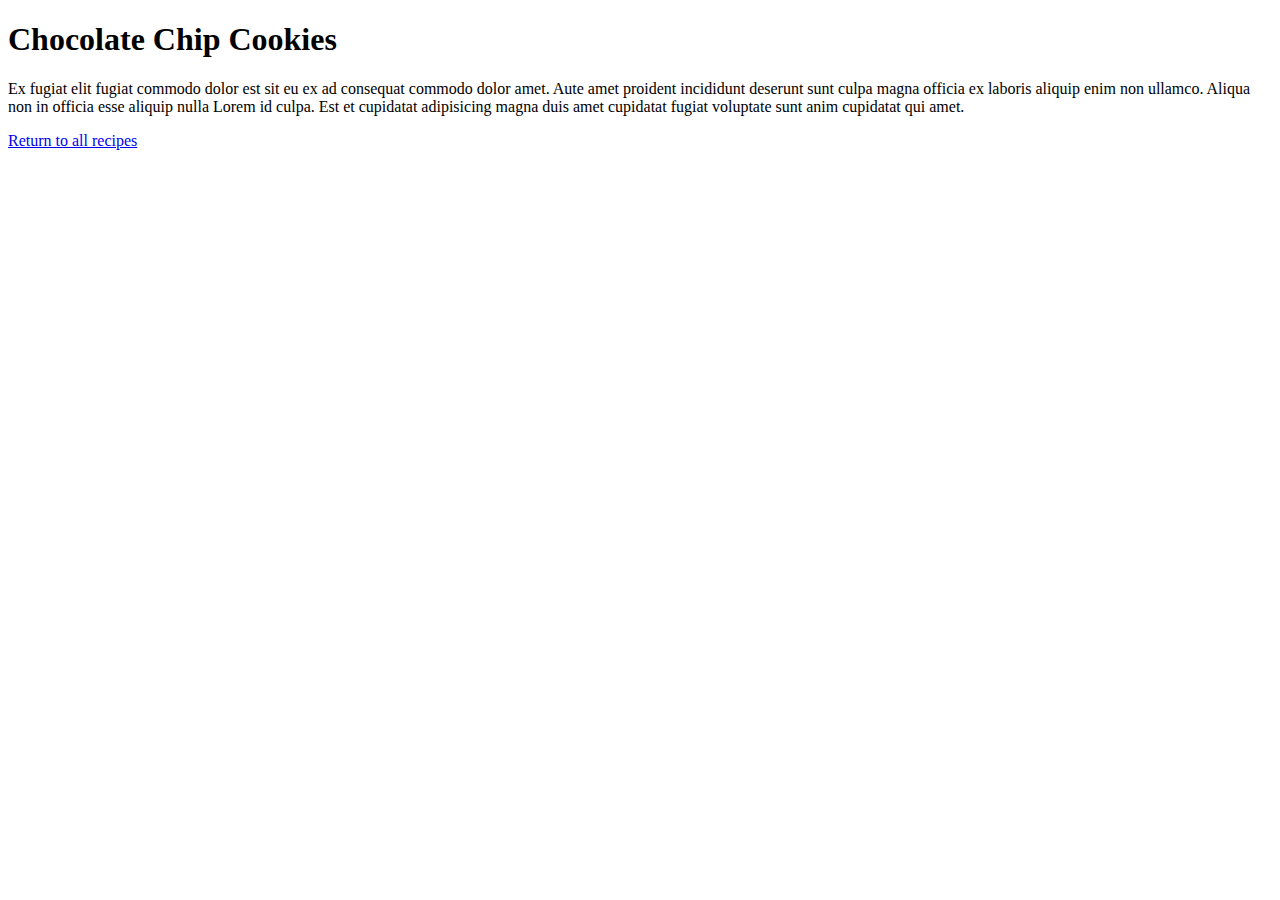
==== recipes/chocolate_chip.html @ 418dc371 "Adds content placeholders and links to index page" ====
<!DOCTYPE html>
<html lang="en">
<head>
  <meta charset="UTF-8">
  <title>Zach's Recipe Blog</title>
</head>
<body>
  <h1>Chocolate Chip Cookies</h1>
  <p>Ex fugiat elit fugiat commodo dolor est sit eu ex ad consequat commodo dolor amet. Aute amet proident incididunt deserunt sunt culpa magna officia ex laboris aliquip enim non ullamco. Aliqua non in officia esse aliquip nulla Lorem id culpa. Est et cupidatat adipisicing magna duis amet cupidatat fugiat voluptate sunt anim cupidatat qui amet.</p>
  <p><a href="../index.html">Return to all recipes</a></p>
</body>
</html>
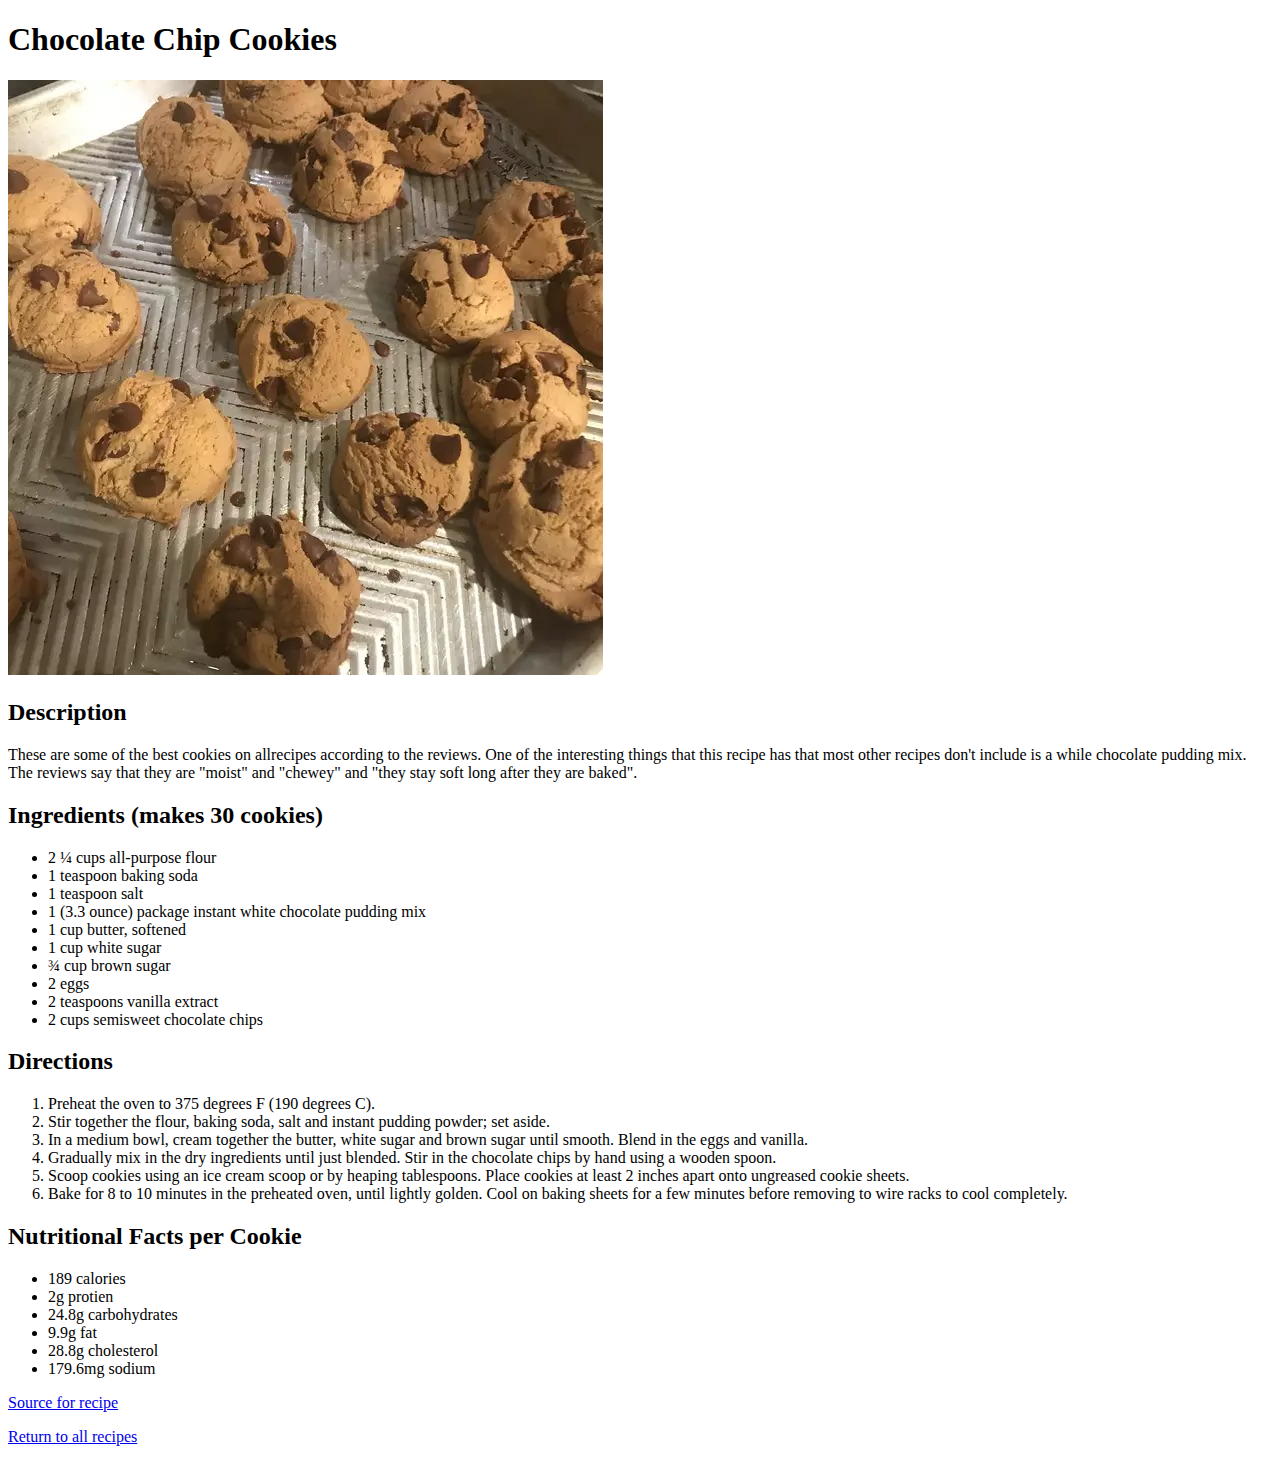
==== commit 78ea1a69: "Adds content to Chocolate Chip recipe" ====
--- a/recipes/chocolate_chip.html
+++ b/recipes/chocolate_chip.html
@@ -6,7 +6,41 @@
 </head>
 <body>
   <h1>Chocolate Chip Cookies</h1>
-  <p>Ex fugiat elit fugiat commodo dolor est sit eu ex ad consequat commodo dolor amet. Aute amet proident incididunt deserunt sunt culpa magna officia ex laboris aliquip enim non ullamco. Aliqua non in officia esse aliquip nulla Lorem id culpa. Est et cupidatat adipisicing magna duis amet cupidatat fugiat voluptate sunt anim cupidatat qui amet.</p>
+  <img src="../images/Chocolate_Chip.jpg" alt="Picture of chocolate chip cookies">
+  <h2>Description</h2>
+  <p>These are some of the best cookies on allrecipes according to the reviews. One of the interesting things that this recipe has that most other recipes don't include is a while chocolate pudding mix. The reviews say that they are "moist" and "chewey" and "they stay soft long after they are baked".</p>
+  <h2>Ingredients (makes 30 cookies)</h2>
+  <ul>
+    <li>2 ¼ cups all-purpose flour</li>
+    <li>1 teaspoon baking soda</li>
+    <li>1 teaspoon salt</li>
+    <li>1 (3.3 ounce) package instant white chocolate pudding mix</li>
+    <li>1 cup butter, softened</li>
+    <li>1 cup white sugar</li>
+    <li>¾ cup brown sugar</li>
+    <li>2 eggs</li>
+    <li>2 teaspoons vanilla extract</li>
+    <li>2 cups semisweet chocolate chips</li>
+  </ul>
+  <h2>Directions</h2>
+  <ol>
+    <li>Preheat the oven to 375 degrees F (190 degrees C).</li>
+    <li>Stir together the flour, baking soda, salt and instant pudding powder; set aside.</li>
+    <li>In a medium bowl, cream together the butter, white sugar and brown sugar until smooth. Blend in the eggs and vanilla.</li>
+    <li>Gradually mix in the dry ingredients until just blended. Stir in the chocolate chips by hand using a wooden spoon. </li>
+    <li>Scoop cookies using an ice cream scoop or by heaping tablespoons. Place cookies at least 2 inches apart onto ungreased cookie sheets.</li>
+    <li>Bake for 8 to 10 minutes in the preheated oven, until lightly golden. Cool on baking sheets for a few minutes before removing to wire racks to cool completely.</li>
+  </ol>
+  <h2>Nutritional Facts per Cookie</h2>
+  <ul>
+    <li>189 calories</li>
+    <li>2g protien</li>
+    <li>24.8g carbohydrates</li>
+    <li>9.9g fat</li>
+    <li>28.8g cholesterol</li>
+    <li>179.6mg sodium</li>
+  </ul>
+  <p><a href="https://www.allrecipes.com/recipe/25040/chocolate-chip-cookies-v/">Source for recipe</a></p>
   <p><a href="../index.html">Return to all recipes</a></p>
 </body>
 </html>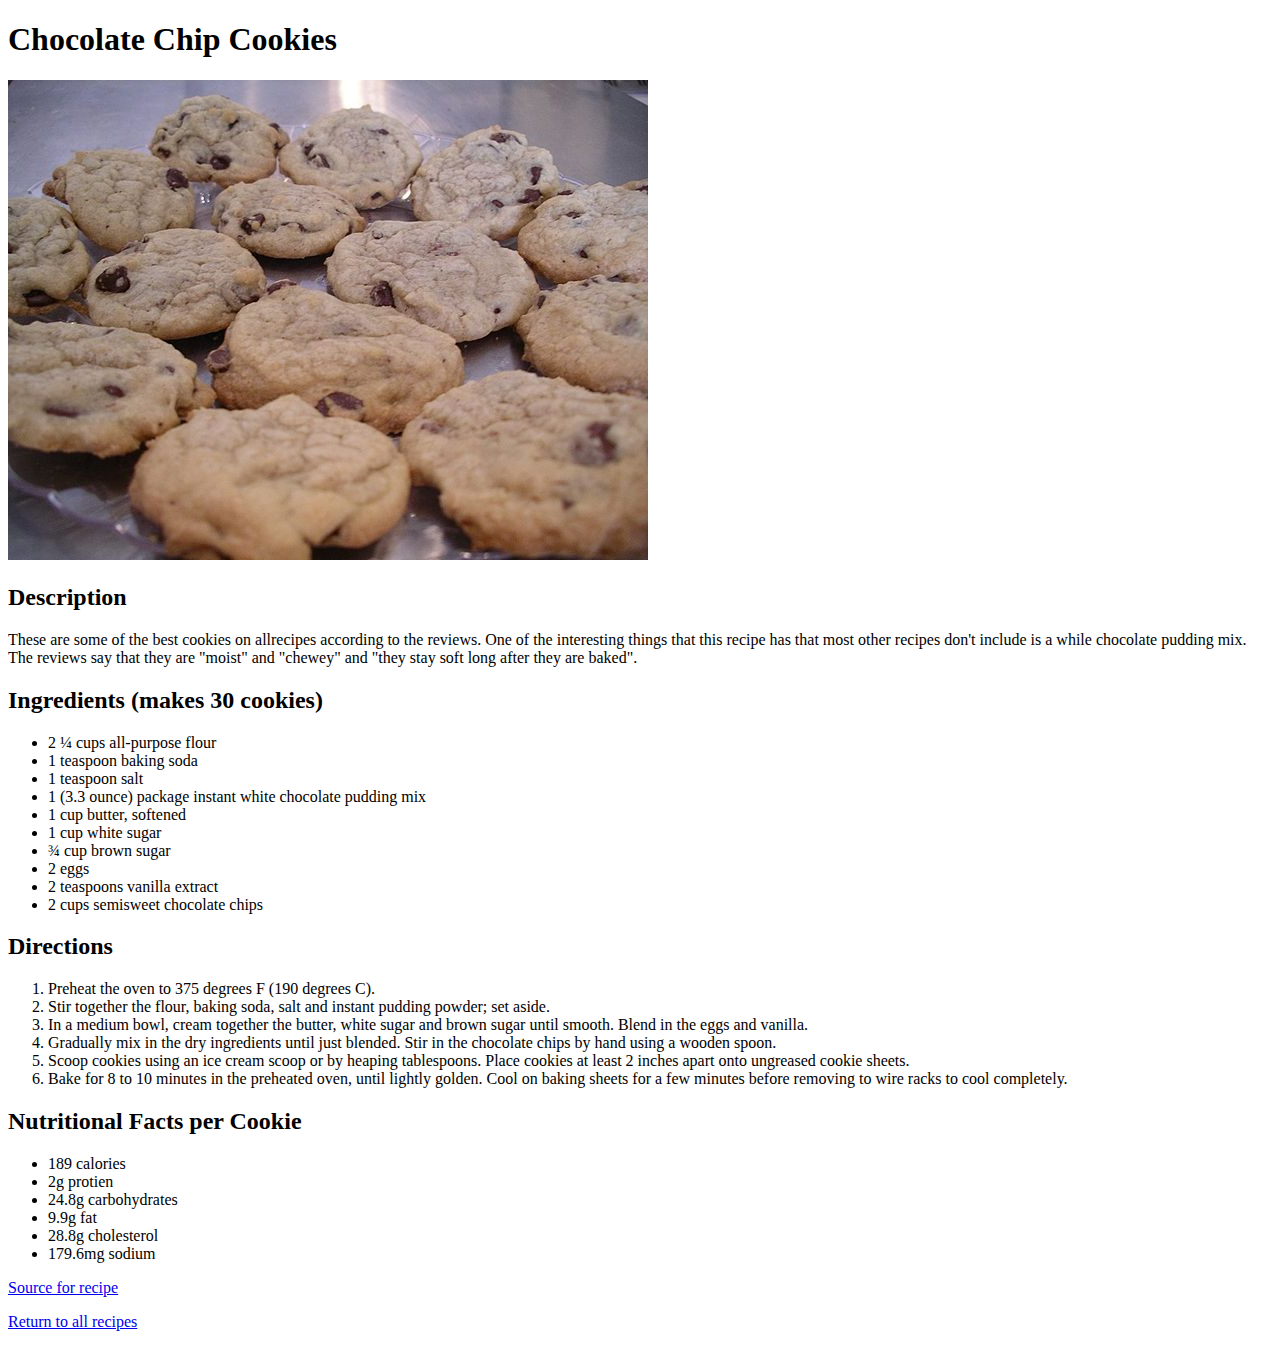
==== commit 7e6369d2: "Updates header title for all pages" ====
--- a/recipes/chocolate_chip.html
+++ b/recipes/chocolate_chip.html
@@ -2,7 +2,7 @@
 <html lang="en">
 <head>
   <meta charset="UTF-8">
-  <title>Zach's Recipe Blog</title>
+  <title>Cookies, Cookies, and More Cookies</title>
 </head>
 <body>
   <h1>Chocolate Chip Cookies</h1>
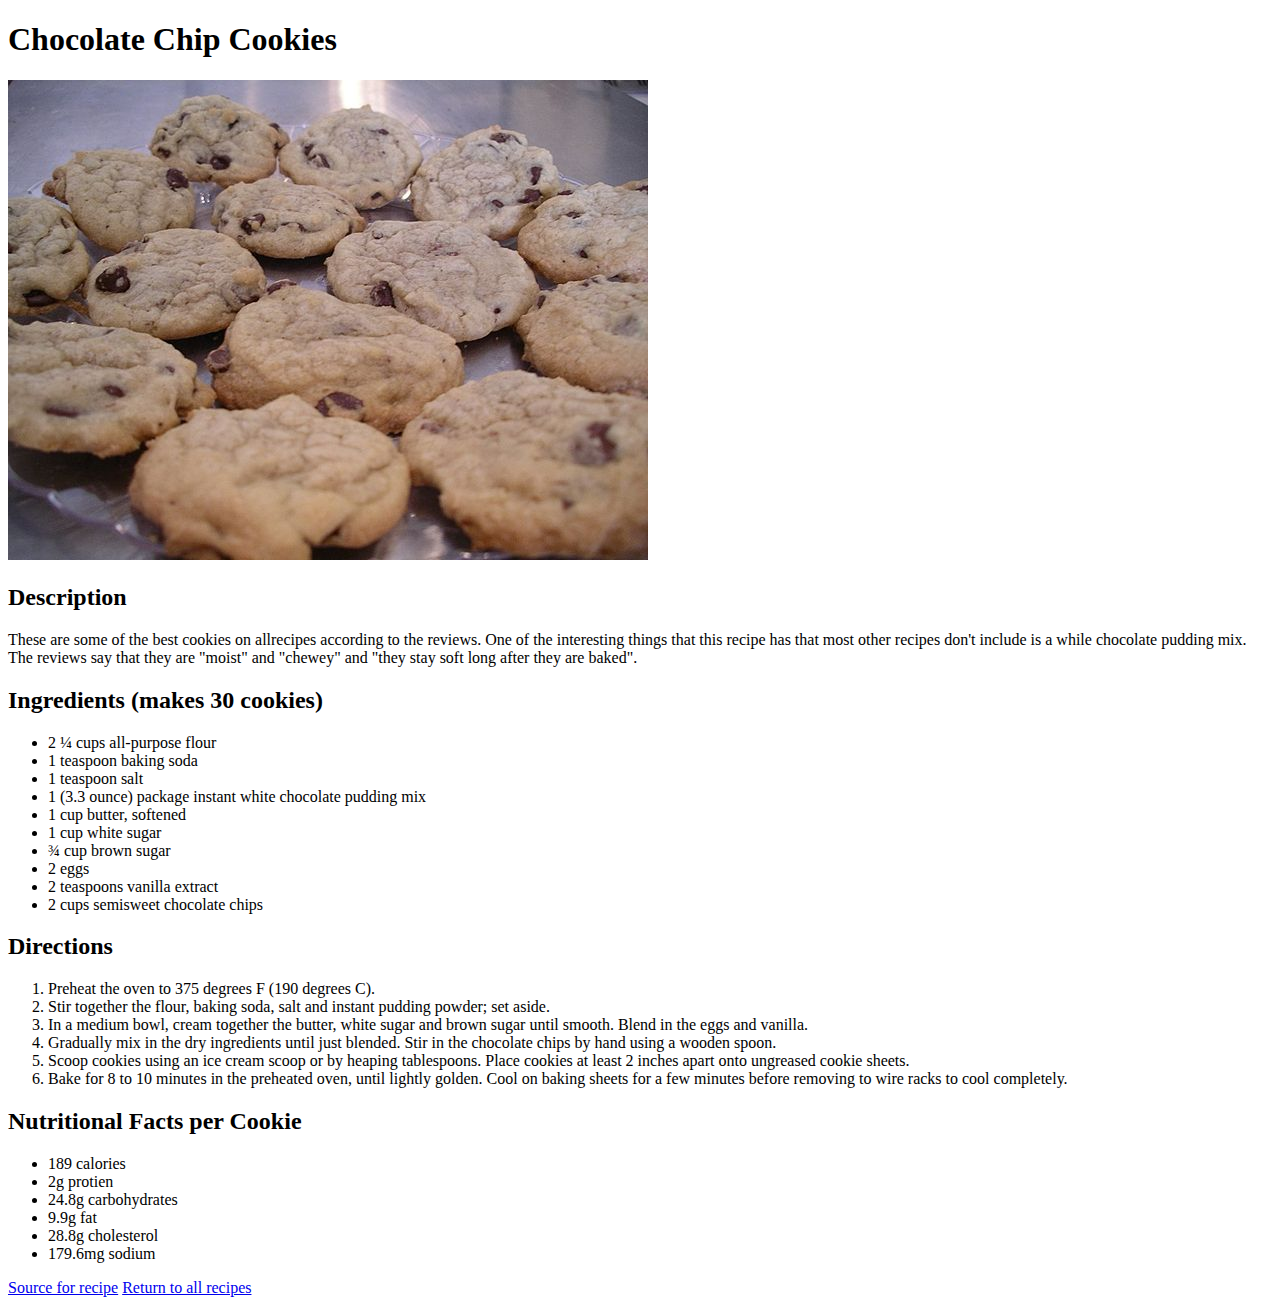
==== commit debe3f5f: "Removes p tag from around links at bottom" ====
--- a/recipes/chocolate_chip.html
+++ b/recipes/chocolate_chip.html
@@ -3,6 +3,8 @@
 <head>
   <meta charset="UTF-8">
   <title>Cookies, Cookies, and More Cookies</title>
+  <link rel="stylesheet" href="../style_recipe.css">
+
 </head>
 <body>
   <h1>Chocolate Chip Cookies</h1>
@@ -40,7 +42,7 @@
     <li>28.8g cholesterol</li>
     <li>179.6mg sodium</li>
   </ul>
-  <p><a href="https://www.allrecipes.com/recipe/25040/chocolate-chip-cookies-v/">Source for recipe</a></p>
-  <p><a href="../index.html">Return to all recipes</a></p>
+  <a href="https://www.allrecipes.com/recipe/25040/chocolate-chip-cookies-v/">Source for recipe</a>
+  <a href="../index.html">Return to all recipes</a>
 </body>
 </html>